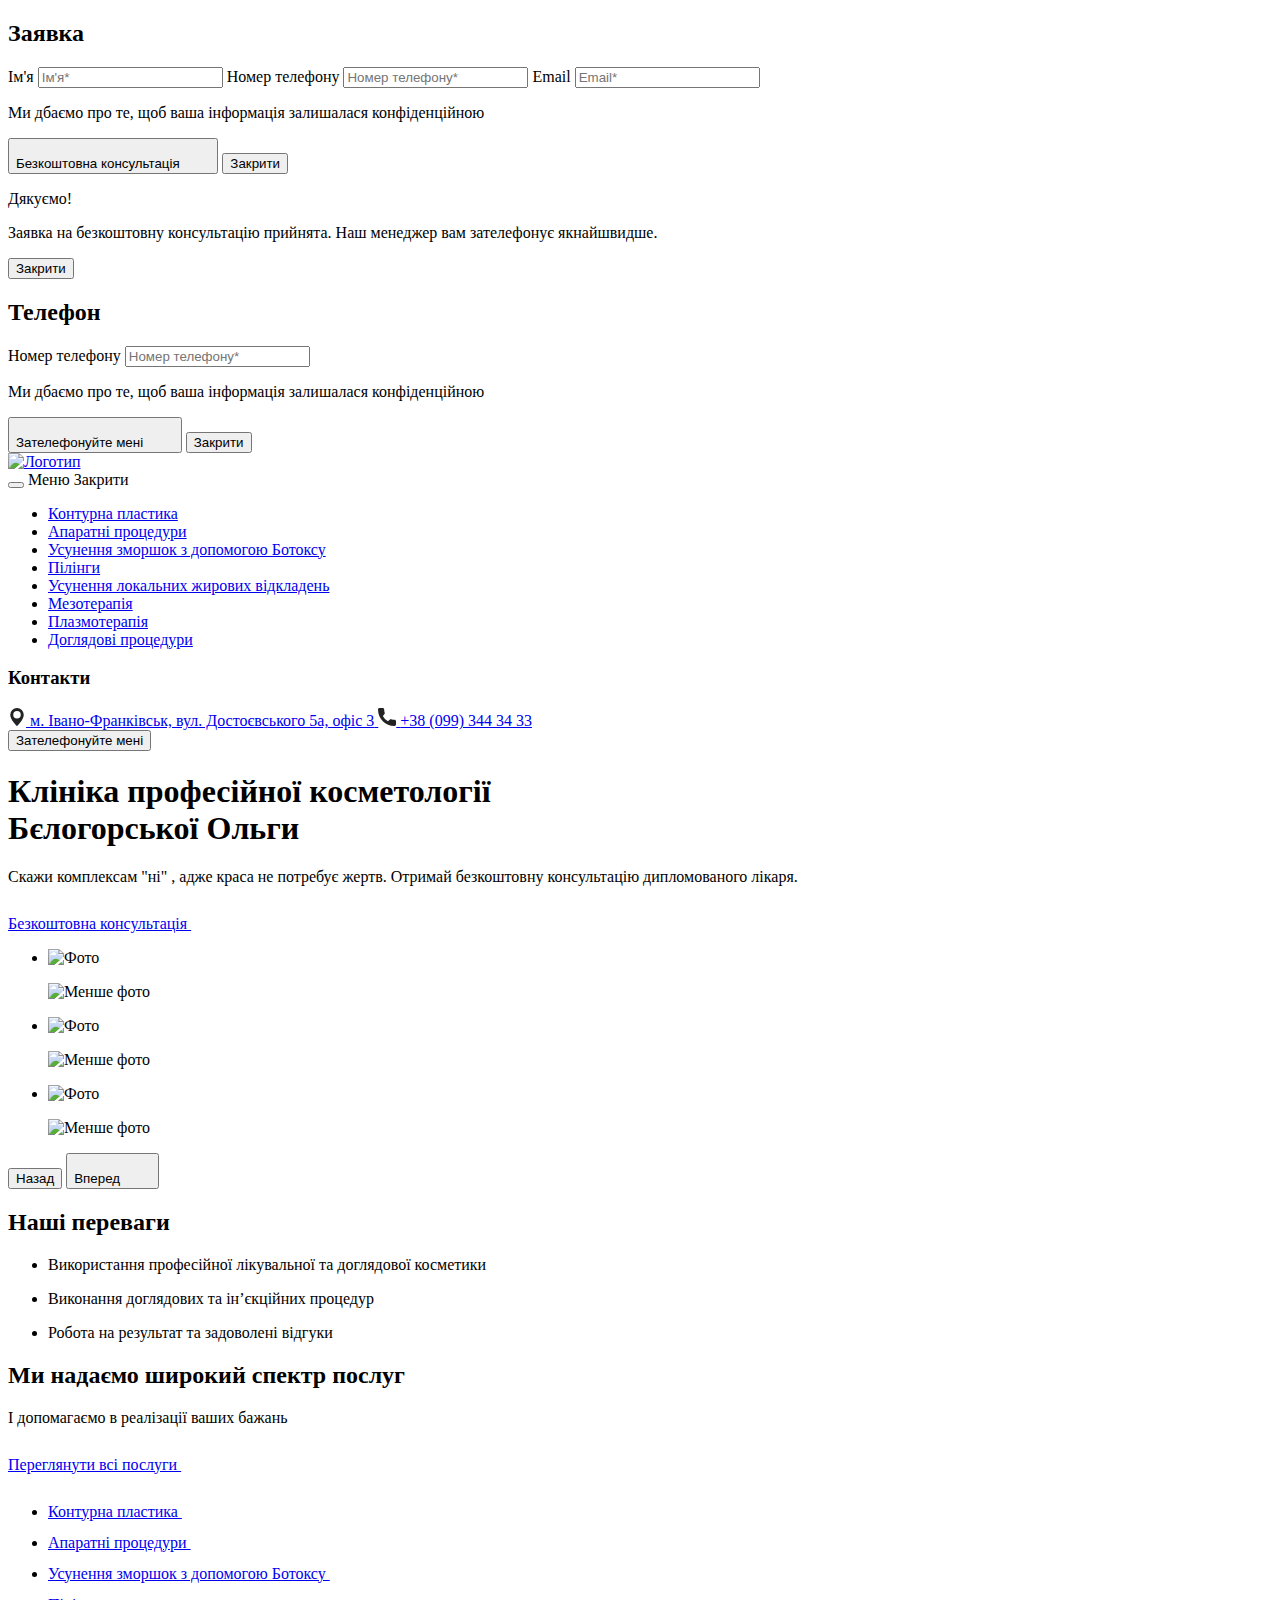
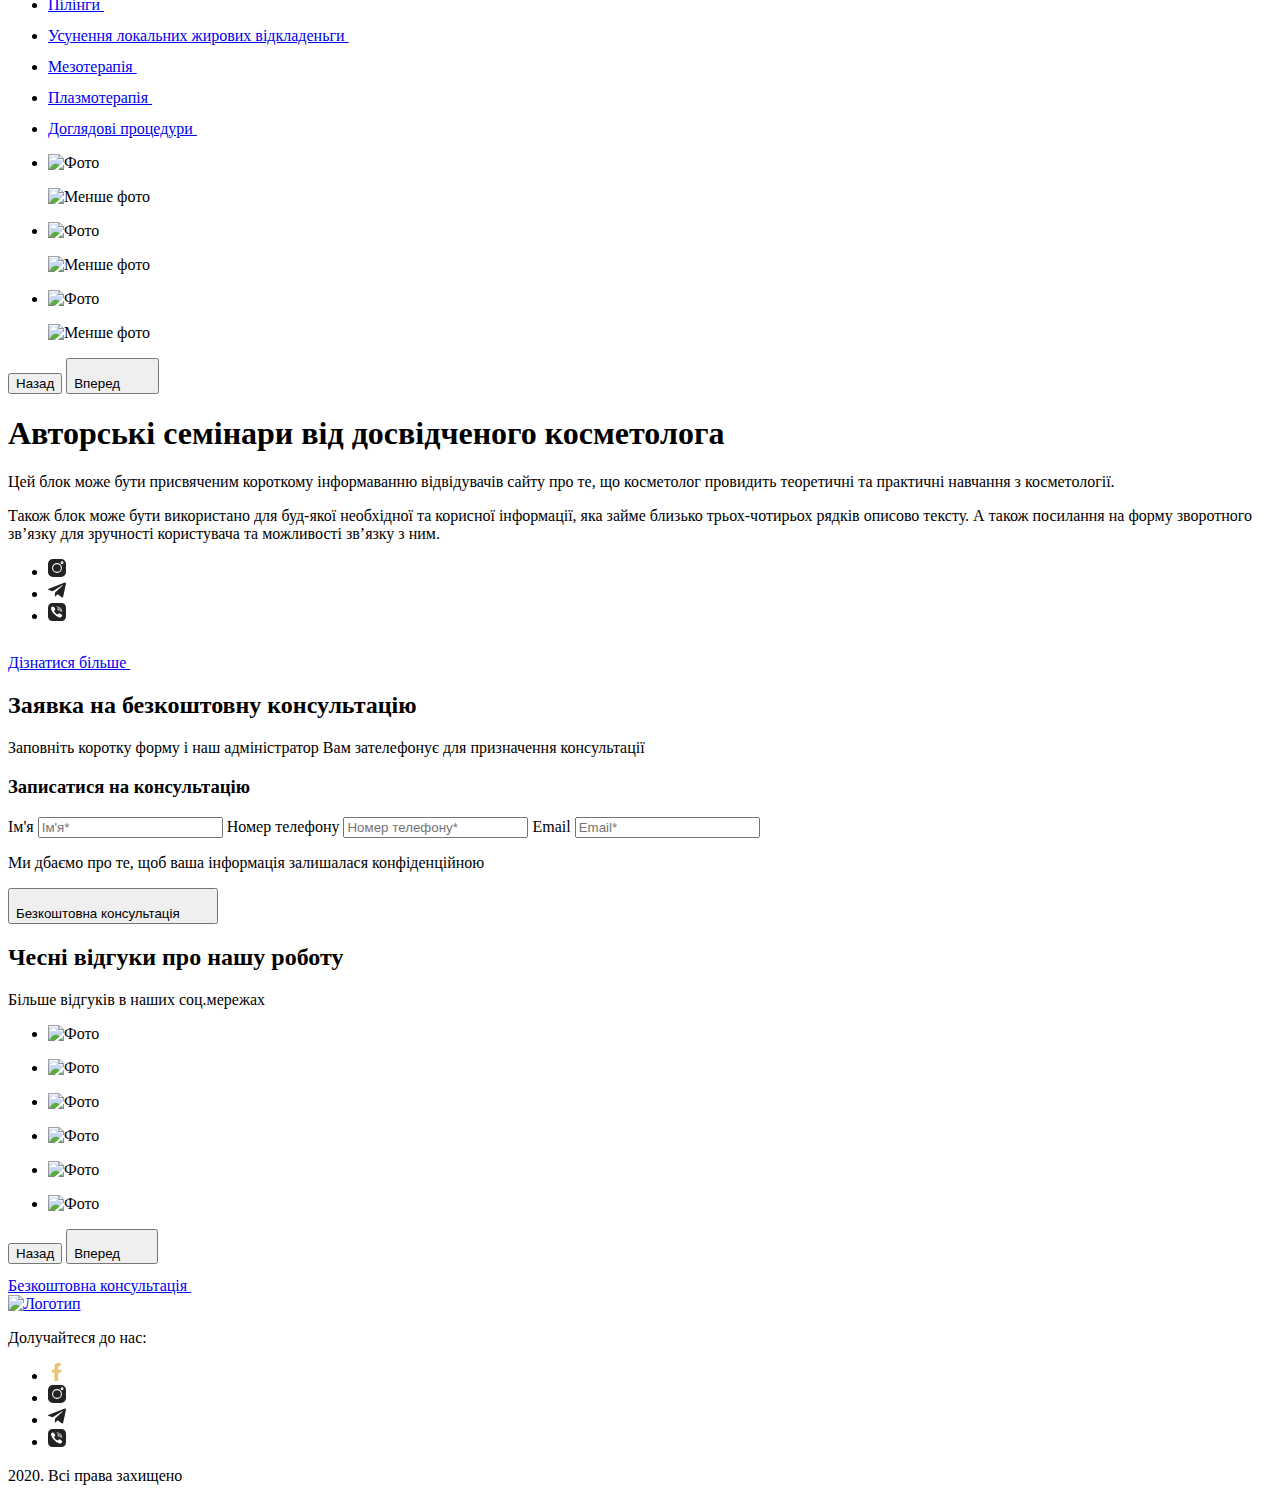
==== uncompressed/html/index.html @ 135e1487 "Added uncompressed files" ====
<!doctype html>
<html lang="uk">
<head>
  <meta name="viewport" content="width=device-width, initial-scale=1.0">
  <meta http-equiv="X-UA-Compatible" content="ie=edge">
  <meta charset="UTF-8">
  <title>Косметолог</title>
  <link rel="stylesheet" href="css/style.min.css">
  <link rel="apple-touch-icon" sizes="180x180" href="favicons/apple-touch-icon.png">
<link rel="icon" type="image/png" sizes="32x32" href="favicons/favicon-32x32.png">
<link rel="icon" type="image/png" sizes="16x16" href="favicons/favicon-16x16.png">
<link rel="manifest" href="favicons/site.webmanifest">
<link rel="mask-icon" href="favicons/safari-pinned-tab.svg" color="#5bbad5">
<meta name="msapplication-TileColor" content="#da532c">
<meta name="theme-color" content="#ffffff">

  <link rel="preload" href="fonts/Montserrat-Regular.woff2" as="font">
<link rel="preload" href="fonts/Montserrat-Bold.woff2" as="font">
<link rel="preload" href="fonts/Montserrat-Medium.woff2" as="font">
<link rel="preload" href="fonts/Montserrat-Italic.woff2" as="font">

</head>
<body class="main-body">
  <div class="sprite" style="display: none">
  <svg xmlns="http://www.w3.org/2000/svg"><defs><clipPath id="clip0"><path fill="#fff" d="M0 0h18v18H0z"></path></clipPath></defs><symbol id="icon-facebook" viewBox="0 0 11 18"><path d="M6.636 6.75V4.295c0-.677.55-1.227 1.228-1.227H9.09V0H6.636a3.682 3.682 0 00-3.681 3.682V6.75H.5v3.068h2.455v9.818h3.681V9.818h2.455l1.227-3.068H6.636z" fill="#E8C46F"></path></symbol><symbol id="icon-instagram" viewBox="0 0 18 18"><path d="M13.127 0H4.872A4.878 4.878 0 000 4.872v8.256A4.878 4.878 0 004.872 18h8.256A4.878 4.878 0 0018 13.128V4.872A4.878 4.878 0 0013.127 0zM9 13.922A4.927 4.927 0 014.078 9 4.927 4.927 0 019 4.078 4.927 4.927 0 0113.922 9 4.927 4.927 0 019 13.922zm5.04-8.683a1.456 1.456 0 01-1.455-1.454c0-.802.652-1.455 1.454-1.455.802 0 1.455.653 1.455 1.455s-.653 1.454-1.455 1.454z" fill="#232323"></path><path d="M9 5.134A3.87 3.87 0 005.133 9 3.871 3.871 0 009 12.867 3.87 3.87 0 0012.867 9 3.87 3.87 0 009 5.134zm5.04-1.748a.4.4 0 100 .799.4.4 0 000-.8z" fill="#232323"></path></symbol><symbol id="icon-phone" viewBox="0 0 18 18"><path d="M16.556 11.815c-1.102 0-2.184-.172-3.21-.511-.502-.172-1.12-.014-1.427.3l-2.024 1.528c-2.347-1.253-3.792-2.698-5.028-5.027L6.35 6.133c.385-.384.523-.946.357-1.474a10.235 10.235 0 01-.513-3.215C6.194.648 5.546 0 4.75 0H1.444C.648 0 0 .648 0 1.444 0 10.574 7.427 18 16.556 18c.796 0 1.444-.648 1.444-1.444v-3.297c0-.796-.648-1.444-1.444-1.444z" fill="#232323"></path></symbol><symbol id="icon-telegram" viewBox="0 0 18 18"><g clip-path="url(#clip0)"><path d="M7.063 11.386l-.298 4.188c.426 0 .61-.183.832-.403l1.997-1.908 4.139 3.03c.759.423 1.293.2 1.498-.698l2.717-12.729c.241-1.123-.405-1.561-1.145-1.286L.836 7.693C-.254 8.116-.238 8.723.65 9l4.083 1.27 9.482-5.934c.446-.295.852-.132.518.164l-7.67 6.887z" fill="#232323"></path></g></symbol><symbol id="icon-track" viewBox="0 0 14 18"><path d="M7 0A6.758 6.758 0 00.25 6.75c0 4.98 6.228 10.898 6.493 11.148a.376.376 0 00.514 0c.265-.25 6.493-6.168 6.493-11.148A6.758 6.758 0 007 0zm0 10.5a3.754 3.754 0 01-3.75-3.75A3.754 3.754 0 017 3a3.754 3.754 0 013.75 3.75A3.754 3.754 0 017 10.5z" fill="#232323"></path></symbol><symbol id="icon-viber" viewBox="0 0 18 18"><path d="M13.486 0H4.5C2.029 0 0 2.029 0 4.514V13.5C0 15.971 2.029 18 4.5 18h8.986A4.524 4.524 0 0018 13.486V4.514A4.524 4.524 0 0013.486 0zM8.514 3.7c.029-.443.443-.286.657-.314 2.686.085 5 2.5 4.972 5.1 0 .257.086.628-.3.628-.372 0-.272-.385-.314-.643-.358-2.757-1.643-4.057-4.443-4.485C8.857 3.957 8.5 4 8.514 3.7zm4.015 4.9c-.429.057-.343-.314-.386-.557-.286-1.686-.886-2.3-2.614-2.672-.258-.057-.658-.014-.586-.4.057-.371.414-.242.686-.214 1.728.2 3.142 1.672 3.128 3.286-.028.171.086.5-.228.557zm-1.072-.886c0 .229-.028.443-.286.472-.185.028-.3-.129-.328-.315-.072-.685-.443-1.1-1.157-1.214-.215-.028-.415-.1-.315-.386.072-.185.243-.214.429-.214.771-.014 1.657.886 1.657 1.657zm2.714 5.272c-.3.814-1.314 1.643-2.185 1.628-.129-.028-.372-.071-.586-.157-3.829-1.614-6.614-4.271-8.186-8.071-.528-1.272.029-2.357 1.357-2.786.243-.086.472-.086.715 0 .571.2 2.014 2.157 2.043 2.729.028.442-.286.685-.586.885-.586.386-.586.872-.329 1.429.557 1.228 1.515 2.086 2.757 2.628.443.2.886.186 1.186-.271.543-.814 1.214-.771 1.943-.271.371.257.743.5 1.086.771.471.386 1.071.7.785 1.486z" fill="#232323"></path></symbol></svg>
</div>

  <section class="popup popup--closed">
<!--    Якщо заявка успішно відправлена, то відкривається модальне вікно з подякою, а також добавляється класс 'popup__container--success' до 'popup__container', який добавляє бекграунд картинку  -->
  <div class="popup__container">
    <form class="popup__wrapper popup__wrapper--form">
      <h2 class="visually-hidden">Заявка</h2>
      <label for="popup__input--name" class="visually-hidden">Ім'я</label>
      <input type="text" class="popup__input popup__input--name" id="popup__input--name" placeholder="Ім'я*" required="">
      <label for="popup__input--tel" class="visually-hidden">Номер телефону</label>
      <input type="tel" class="popup__input popup__input--tel" id="popup__input--tel" placeholder="Номер телефону*" required="">
      <label for="popup__input--email" class="visually-hidden">Email</label>
      <input type="text" class="popup__input popup__input--email" id="popup__input--email" placeholder="Email*" required="">
      <p class="popup__description">Ми дбаємо про те, щоб ваша інформація залишалася конфіденційною</p>
      <button type="submit" class="button button--modal popup__button">
  Безкоштовна консультація
  <span class="button__inner">
    <svg class="button__circle" width="27" height="27">
      <circle cx="13" cy="13" r="46%" fill-opacity="0"></circle>
    </svg>
    <span class="button__arrow"></span>
  </span>
</button>

      <button type="button" class="popup__button-closed">
        <span class="visually-hidden">Закрити</span>
      </button>
    </form>

<!--  Модальне вікно з подякою  -->
    <div class="popup__wrapper popup__wrapper--thanks">
      <p class="popup__title-description">Дякуємо!</p>
      <p class="popup__description">Заявка на безкоштовну консультацію прийнята. Наш менеджер вам зателефонує якнайшвидше.</p>
      <button type="button" class="popup__button-closed">
        <span class="visually-hidden">Закрити</span>
      </button>
    </div>

<!--  Модальне вікно з телефоном  -->
    <form class="popup__wrapper popup__wrapper--tel popup__wrapper--closed">
      <h2 class="visually-hidden">Телефон</h2>
      <label for="popup__input--phone" class="visually-hidden">Номер телефону</label>
      <input type="tel" class="popup__input popup__input--tel" id="popup__input--phone" placeholder="Номер телефону*" required="">
      <p class="popup__description">Ми дбаємо про те, щоб ваша інформація залишалася конфіденційною</p>
      <button type="submit" class="button button--modal popup__button">
  Зателефонуйте мені
  <span class="button__inner">
    <svg class="button__circle" width="27" height="27">
      <circle cx="13" cy="13" r="46%" fill-opacity="0"></circle>
    </svg>
    <span class="button__arrow"></span>
  </span>
</button>

      <button type="button" class="popup__button-closed popup__button-closed--wrapper">
        <span class="visually-hidden">Закрити</span>
      </button>
    </form>
  </div>
</section>

  <header class="header header--closed">
  <div class="container header__container">
    <a href="sitemap.html" class="header__logo">
      <img src="img/svg/logo/logo.svg" alt="Логотип" class="header__image" width="398">
    </a>

    <nav class="header__nav">
      <div class="header__button-box">
        <button type="button" class="header__button" id="header__button"></button>
        <label class="header__label header__label--closed" for="header__button">Меню</label>
        <label class="header__label header__label--opened" for="header__button">Закрити</label>
      </div>

      <ul class="header__list">
        <li class="header__item">
          <a href="#" class="header__link">Контурна пластика</a>
        </li>
        <li class="header__item">
          <a href="#" class="header__link">Апаратні процедури</a>
        </li>
        <li class="header__item">
          <a href="#" class="header__link">Усунення зморшок з допомогою Ботоксу</a>
        </li>
        <li class="header__item">
          <a href="#" class="header__link">Пілінги</a>
        </li>
        <li class="header__item">
          <a href="#" class="header__link">Усунення локальних жирових відкладень</a>
        </li>
        <li class="header__item">
          <a href="#" class="header__link">Мезотерапія</a>
        </li>
        <li class="header__item">
          <a href="#" class="header__link">Плазмотерапія</a>
        </li>
        <li class="header__item">
          <a href="#" class="header__link">Доглядові процедури</a>
        </li>
      </ul>

      <section class="header__contacts">
        <h3 class="visually-hidden">Контакти</h3>

        <a href="#" class="header__contact-item header__contact-item--address">
          <svg class="header__icon header__icon--track" width="18" height="18">
            <use xlink:href="#icon-track"></use>
          </svg>
          <span>м. Івано-Франківськ, вул. Достоєвського 5а, офіс 3</span>
        </a>

        <a href="tel:3800993443433" class="header__contact-item header__contact-item--tel">
          <svg class="header__icon header__icon--phone" width="18" height="18">
            <use xlink:href="#icon-phone"></use>
          </svg>
          <span>+38 (099) 344 34 33</span>
        </a>
      </section>
    </nav>

    <button type="button" class="header__tel">Зателефонуйте мені</button>
  </div>
</header>


  <main class="main">
    <div class="main__clinic-container" data-aos="fade">
      <section class="container main__clinic clinic">

  <div class="clinic__container">

    <div class="clinic__wrapper" data-aos="fade" data-aos-delay="500">
      <h1 class="title clinic__title">
        Клініка професійної косметології <br>
        <span class="clinic__title-name">Бєлогорської Ольги</span>
      </h1>
      <p class="clinic__description">Скажи комплексам "ні" , адже краса не потребує жертв. Отримай безкоштовну консультацію дипломованого лікаря.</p>
      <a href="#" class="button button--modal clinic__button">
  Безкоштовна консультація
  <span class="button__inner">
    <svg class="button__circle" width="27" height="27">
      <circle cx="13" cy="13" r="46%" fill-opacity="0"></circle>
    </svg>
    <span class="button__arrow"></span>
  </span>
</a>

    </div>

    <!-- Swiper -->
<div class="clinic__gallery gallery">
  <ul class="gallery__list">
    <li class="gallery__item">
      <div class="gallery__wrapper">
        <p class="gallery__photo">
          <img src="img/main/clinic/photo-1.jpg" alt="Фото" class="gallery__image">
        </p>
        <p class="gallery__small-photo">
          <img src="img/main/clinic/photo-1-small.jpg" alt="Менше фото" class="gallery__small-image">
        </p>
      </div>
    </li>
    <li class="gallery__item">
      <div class="gallery__wrapper">
        <p class="gallery__photo">
          <img src="img/main/clinic/photo-2.jpg" alt="Фото" class="gallery__image">
        </p>
        <p class="gallery__small-photo">
          <img src="img/main/clinic/photo-2-small.jpg" alt="Менше фото" class="gallery__small-image">
        </p>
      </div>
    </li>
    <li class="gallery__item">
      <div class="gallery__wrapper">
        <p class="gallery__photo">
          <img src="img/main/clinic/photo-3.jpg" alt="Фото" class="gallery__image">
        </p>
        <p class="gallery__small-photo">
          <img src="img/main/clinic/photo-3-small.jpg" alt="Менше фото" class="gallery__small-image">
        </p>
      </div>
    </li>
  </ul>
  <!-- Add Pagination -->
  <p class="gallery__pagination"></p>
  <!-- Add Arrows -->
  <div class="gallery__buttons">
    <button class="gallery__button gallery__button--prev">
      <span class="visually-hidden">Назад</span>
    </button>
    <button class="gallery__button gallery__button--next">
      <span class="visually-hidden">Вперед</span>
      <svg class="gallery__circle" width="27" height="27">
        <circle cx="13" cy="13" r="46%" fill-opacity="0"></circle>
      </svg>
    </button>
  </div>
</div>


  </div>
</section>

    </div>
    <section class="container main__advantages advantages">

  <h2 class="visually-hidden">Наші переваги</h2>

  <ul class="advantages__list">
    <li class="advantages__item advantages__item--one" data-aos="fade-right" data-aos-delay="500">
      <p class="advantages__description">Використання професійної лікувальної та доглядової косметики</p>
    </li>
    <li class="advantages__item advantages__item--two" data-aos="fade">
      <p class="advantages__description">Виконання доглядових та ін’єкційних процедур</p>
    </li>
    <li class="advantages__item advantages__item--three" data-aos="fade-left" data-aos-delay="500">
      <p class="advantages__description">Робота на результат  та задоволені відгуки</p>
    </li>
  </ul>

</section>

    <div class="main__services-container" data-aos="fade">
      <section class="container main__services services">

  <div class="services__container">

    <div class="services__wrapper" data-aos="fade" data-aos-delay="500">
      <h2 class="title services__title">Ми надаємо широкий спектр послуг</h2>
      <p class="services__description">І допомагаємо в реалізації ваших бажань</p>
      <a href="#" class="button button--beige services__button">
  Переглянути всі послуги
  <span class="button__inner">
    <svg class="button__circle button__circle--beige" width="27" height="27">
      <circle cx="13" cy="13" r="46%" fill-opacity="0"></circle>
    </svg>
    <span class="button__arrow button__arrow--beige"></span>
  </span>
</a>

    </div>

    <ul class="services__list">
      <li class="services__item" data-aos="fade-zoom-in" data-aos-delay="500">
        <a href="#" class="button button--beige services__button services__button--item">
  Контурна пластика
  <span class="button__inner services__button-inner">
    <svg class="button__circle button__circle--beige" width="27" height="27">
      <circle cx="13" cy="13" r="46%" fill-opacity="0"></circle>
    </svg>
    <span class="button__arrow button__arrow--beige"></span>
  </span>
</a>

      </li>
      <li class="services__item" data-aos="fade-zoom-in" data-aos-delay="500">
        <a href="#" class="button button--beige services__button services__button--item">
  Апаратні процедури
  <span class="button__inner services__button-inner">
    <svg class="button__circle button__circle--beige" width="27" height="27">
      <circle cx="13" cy="13" r="46%" fill-opacity="0"></circle>
    </svg>
    <span class="button__arrow button__arrow--beige"></span>
  </span>
</a>

      </li>
      <li class="services__item" data-aos="fade-zoom-in" data-aos-delay="650">
        <a href="#" class="button button--beige services__button services__button--item">
  Усунення зморшок з допомогою Ботоксу
  <span class="button__inner services__button-inner">
    <svg class="button__circle button__circle--beige" width="27" height="27">
      <circle cx="13" cy="13" r="46%" fill-opacity="0"></circle>
    </svg>
    <span class="button__arrow button__arrow--beige"></span>
  </span>
</a>

      </li>
      <li class="services__item" data-aos="fade-zoom-in" data-aos-delay="650">
        <a href="#" class="button button--beige services__button services__button--item">
  Пілінги
  <span class="button__inner services__button-inner">
    <svg class="button__circle button__circle--beige" width="27" height="27">
      <circle cx="13" cy="13" r="46%" fill-opacity="0"></circle>
    </svg>
    <span class="button__arrow button__arrow--beige"></span>
  </span>
</a>

      </li>
      <li class="services__item" data-aos="fade-zoom-in" data-aos-delay="800">
        <a href="#" class="button button--beige services__button services__button--item">
  Усунення локальних жирових відкладеньги
  <span class="button__inner services__button-inner">
    <svg class="button__circle button__circle--beige" width="27" height="27">
      <circle cx="13" cy="13" r="46%" fill-opacity="0"></circle>
    </svg>
    <span class="button__arrow button__arrow--beige"></span>
  </span>
</a>

      </li>
      <li class="services__item" data-aos="fade-zoom-in" data-aos-delay="800">
        <a href="#" class="button button--beige services__button services__button--item">
  Мезотерапія
  <span class="button__inner services__button-inner">
    <svg class="button__circle button__circle--beige" width="27" height="27">
      <circle cx="13" cy="13" r="46%" fill-opacity="0"></circle>
    </svg>
    <span class="button__arrow button__arrow--beige"></span>
  </span>
</a>

      </li>
      <li class="services__item" data-aos="fade-zoom-in" data-aos-delay="950">
        <a href="#" class="button button--beige services__button services__button--item">
  Плазмотерапія
  <span class="button__inner services__button-inner">
    <svg class="button__circle button__circle--beige" width="27" height="27">
      <circle cx="13" cy="13" r="46%" fill-opacity="0"></circle>
    </svg>
    <span class="button__arrow button__arrow--beige"></span>
  </span>
</a>

      </li>
      <li class="services__item" data-aos="fade-zoom-in" data-aos-delay="950">
        <a href="#" class="button button--beige services__button services__button--item">
  Доглядові процедури
  <span class="button__inner services__button-inner">
    <svg class="button__circle button__circle--beige" width="27" height="27">
      <circle cx="13" cy="13" r="46%" fill-opacity="0"></circle>
    </svg>
    <span class="button__arrow button__arrow--beige"></span>
  </span>
</a>

      </li>
    </ul>

  </div>
</section>

    </div>
    <div class="main__seminars-container" data-aos="fade">
      <section class="container main__seminars clinic">

  <div class="clinic__container clinic__container--seminars">

    <!-- Swiper -->
<div class="clinic__gallery clinic__gallery--seminars gallery">
  <ul class="gallery__list">
    <li class="gallery__item">
      <div class="gallery__wrapper">
        <p class="gallery__photo gallery__photo--seminars">
          <img src="img/main/clinic/seminars/photo-1.jpg" alt="Фото" class="gallery__image">
        </p>
        <p class="gallery__small-photo gallery__small-photo--seminars">
          <img src="img/main/clinic/seminars/photo-1-small.jpg" alt="Менше фото" class="gallery__small-image">
        </p>
      </div>
    </li>
    <li class="gallery__item">
      <div class="gallery__wrapper">
        <p class="gallery__photo gallery__photo--seminars">
          <img src="img/main/clinic/photo-2.jpg" alt="Фото" class="gallery__image">
        </p>
        <p class="gallery__small-photo gallery__small-photo--seminars">
          <img src="img/main/clinic/photo-2-small.jpg" alt="Менше фото" class="gallery__small-image">
        </p>
      </div>
    </li>
    <li class="gallery__item">
      <div class="gallery__wrapper">
        <p class="gallery__photo gallery__photo--seminars">
          <img src="img/main/clinic/photo-3.jpg" alt="Фото" class="gallery__image">
        </p>
        <p class="gallery__small-photo gallery__small-photo--seminars">
          <img src="img/main/clinic/photo-3-small.jpg" alt="Менше фото" class="gallery__small-image">
        </p>
      </div>
    </li>
  </ul>
  <!-- Add Pagination -->
  <p class="gallery__pagination"></p>
  <!-- Add Arrows -->
  <div class="gallery__buttons gallery__buttons--seminars">
    <button class="gallery__button gallery__button--prev">
      <span class="visually-hidden">Назад</span>
    </button>
    <button class="gallery__button gallery__button--next">
      <span class="visually-hidden">Вперед</span>
      <svg class="gallery__circle" width="27" height="27">
        <circle cx="13" cy="13" r="46%" fill-opacity="0"></circle>
      </svg>
    </button>
  </div>
</div>


    <div class="clinic__wrapper clinic__wrapper--seminars" data-aos="fade" data-aos-delay="500">
      <h1 class="title clinic__title clinic__title--gold">
        <span class="clinic__title-gold">Авторські семінари</span>
        від досвідченого косметолога
      </h1>
      <p class="clinic__description clinic__description--seminars">Цей блок може бути присвяченим короткому інформаванню відвідувачів сайту про те, що косметолог провидить теоретичні та практичні навчання з косметології.</p>
      <p class="clinic__description clinic__description--seminars">Також блок може бути використано для буд-якої необхідної та корисної інформації, яка займе близько трьох-чотирьох рядків описово тексту. А також посилання на форму зворотного зв’язку для зручності користувача та можливості зв’язку з ним.</p>
      <ul class="clinic__socials">
        <li class="clinic__socials-item" data-aos="fade-right" data-aos-delay="250">
          <a href="" class="clinic__socials-link">
            <svg class="clinic__icon" width="18" height="18">
              <use xlink:href="#icon-instagram"></use>
            </svg>
          </a>
        </li>
        <li class="clinic__socials-item" data-aos="fade-right" data-aos-delay="400">
          <a href="" class="clinic__socials-link">
            <svg class="clinic__icon" width="18" height="18">
              <use xlink:href="#icon-telegram"></use>
            </svg>
          </a>
        </li>
        <li class="clinic__socials-item" data-aos="fade-right" data-aos-delay="550">
          <a href="" class="clinic__socials-link">
            <svg class="clinic__icon" width="18" height="18">
              <use xlink:href="#icon-viber"></use>
            </svg>
          </a>
        </li>
      </ul>
      <a href="#" class="button clinic__button clinic__button--seminars">
  Дізнатися більше
  <span class="button__inner">
    <svg class="button__circle" width="27" height="27">
      <circle cx="13" cy="13" r="46%" fill-opacity="0"></circle>
    </svg>
    <span class="button__arrow"></span>
  </span>
</a>


    </div>

  </div>
</section>

    </div>
    <div class="main__services-box" data-aos="fade">
      <div class="main__services-container main__services-container--request">
        <section class="container main__services main__services--request services">

  <div class="services__container services__container--request">

    <div class="services__wrapper services__wrapper--request">
      <h2 class="title services__title">Заявка на безкоштовну консультацію</h2>
      <p class="services__description services__description--request">Заповніть коротку форму і наш адміністратор Вам зателефонує для призначення консультації</p>
    </div>

    <section class="services__modal modal" role="dialog" data-aos="zoom-in" data-aos-delay="500">
  <h3 class="visually-hidden">Записатися на консультацію</h3>
  <label for="modal__input--name" class="visually-hidden">Ім'я</label>
  <input type="text" class="modal__input modal__input--name" id="modal__input--name" placeholder="Ім'я*" required="">
  <label for="modal__input--tel" class="visually-hidden">Номер телефону</label>
  <input type="text" class="modal__input modal__input--tel" id="modal__input--tel" placeholder="Номер телефону*" required="">
  <label for="modal__input--email" class="visually-hidden">Email</label>
  <input type="text" class="modal__input modal__input--email" id="modal__input--email" placeholder="Email*" required="">
  <p class="modal__description">Ми дбаємо про те, щоб ваша інформація залишалася конфіденційною</p>
  <button type="submit" class="button modal__button">
  Безкоштовна консультація
  <span class="button__inner">
    <svg class="button__circle" width="27" height="27">
      <circle cx="13" cy="13" r="46%" fill-opacity="0"></circle>
    </svg>
    <span class="button__arrow"></span>
  </span>
</button>

</section>


  </div>

</section>

      </div>
    </div>
    <section class="main__reviews reviews">
  <!-- Swiper -->
  <div class="reviews__box wrapper" data-aos="fade">
    <h2 class="title reviews__title">
      <strong class="reviews__title-gold">Чесні відгуки</strong>
      про нашу роботу</h2>
    <p class="reviews__description">Більше відгуків в наших соц.мережах</p>
    <div class="reviews__container">
      <ul class="reviews__list">
        <li class="reviews__item" data-aos="fade" data-aos-delay="500">
          <p class="reviews__photo">
            <img src="img/main/reviews/photo-1.jpg" alt="Фото" class="reviews__image">
          </p>
        </li>
        <li class="reviews__item" data-aos="fade" data-aos-delay="500">
          <p class="reviews__photo">
            <img src="img/main/reviews/photo-2.jpg" alt="Фото" class="reviews__image">
          </p>
        </li>
        <li class="reviews__item" data-aos="fade" data-aos-delay="650">
          <p class="reviews__photo">
            <img src="img/main/reviews/photo-3.jpg" alt="Фото" class="reviews__image">
          </p>
        </li>
        <li class="reviews__item" data-aos="fade" data-aos-delay="800">
          <p class="reviews__photo">
            <img src="img/main/reviews/photo-4.jpg" alt="Фото" class="reviews__image">
          </p>
        </li>
        <li class="reviews__item" data-aos="fade" data-aos-delay="950">
          <p class="reviews__photo">
            <img src="img/main/reviews/photo-2.jpg" alt="Фото" class="reviews__image">
          </p>
        </li>
        <li class="reviews__item" data-aos="fade" data-aos-delay="1150">
          <p class="reviews__photo">
            <img src="img/main/reviews/photo-4.jpg" alt="Фото" class="reviews__image">
          </p>
        </li>
      </ul>
      <!-- Add Pagination -->
      <p class="reviews__pagination"></p>
    </div>
    <!-- Add Arrows -->
    <div class="reviews__buttons">
      <button class="reviews__button reviews__button--prev">
        <span class="visually-hidden">Назад</span>
      </button>
      <button class="reviews__button reviews__button--next">
        <span class="visually-hidden">Вперед</span>
        <svg class="reviews__circle" width="26" height="26">
          <circle cx="13" cy="13" r="50%" fill-opacity="0"></circle>
        </svg>
      </button>
    </div>
  </div>
</section>

  </main>

  <footer class="footer">
  <div class="wrapper footer__container" data-aos="fade">
    <div class="footer__wrapper">
      <div class="footer__inner footer__inner--button" data-aos="fade-right" data-aos-delay="500">
        <a href="#" class="button button--modal button--footer footer__button">
  Безкоштовна консультація
  <span class="button__inner button__inner--footer">
    <svg class="button__circle button__circle--footer" width="27" height="27">
      <circle cx="13" cy="13" r="46%" fill-opacity="0"></circle>
    </svg>
    <span class="button__arrow button__arrow--footer"></span>
  </span>
</a>


      </div>
      <div class="footer__inner footer__inner--logo" data-aos="fade">
        <a href="#" class="footer__logo">
          <img src="img/svg/logo/logo--footer.svg" alt="Логотип" class="footer__image" width="407">
        </a>
      </div>
      <div class="footer__inner footer__inner--socials" data-aos="fade-left" data-aos-delay="500">
        <p class="footer__description">Долучайтеся до нас:</p>
        <ul class="footer__socials-list">
          <li class="footer__socials-item">
            <a href="#" class="footer__socials-link">
              <svg class="footer__icon" width="18" height="18">
                <use xlink:href="#icon-facebook"></use>
              </svg>
            </a>
          </li>
          <li class="footer__socials-item">
            <a href="#" class="footer__socials-link">
              <svg class="footer__icon" width="18" height="18">
                <use xlink:href="#icon-instagram"></use>
              </svg>
            </a>
          </li>
          <li class="footer__socials-item">
            <a href="#" class="footer__socials-link">
              <svg class="footer__icon" width="18" height="18">
                <use xlink:href="#icon-telegram"></use>
              </svg>
            </a>
          </li>
          <li class="footer__socials-item">
            <a href="#" class="footer__socials-link">
              <svg class="footer__icon" width="18" height="18">
                <use xlink:href="#icon-viber"></use>
              </svg>
            </a>
          </li>
        </ul>
      </div>
    </div>

    <p class="footer__copyright">2020. Всі права захищено</p>
  </div>
</footer>


  <!--JS-->
  <script src="js/plugins/aos.js"></script>
  <script src="js/plugins/swiper.js"></script>
  <script src="js/script.js"></script>
</body>
</html>
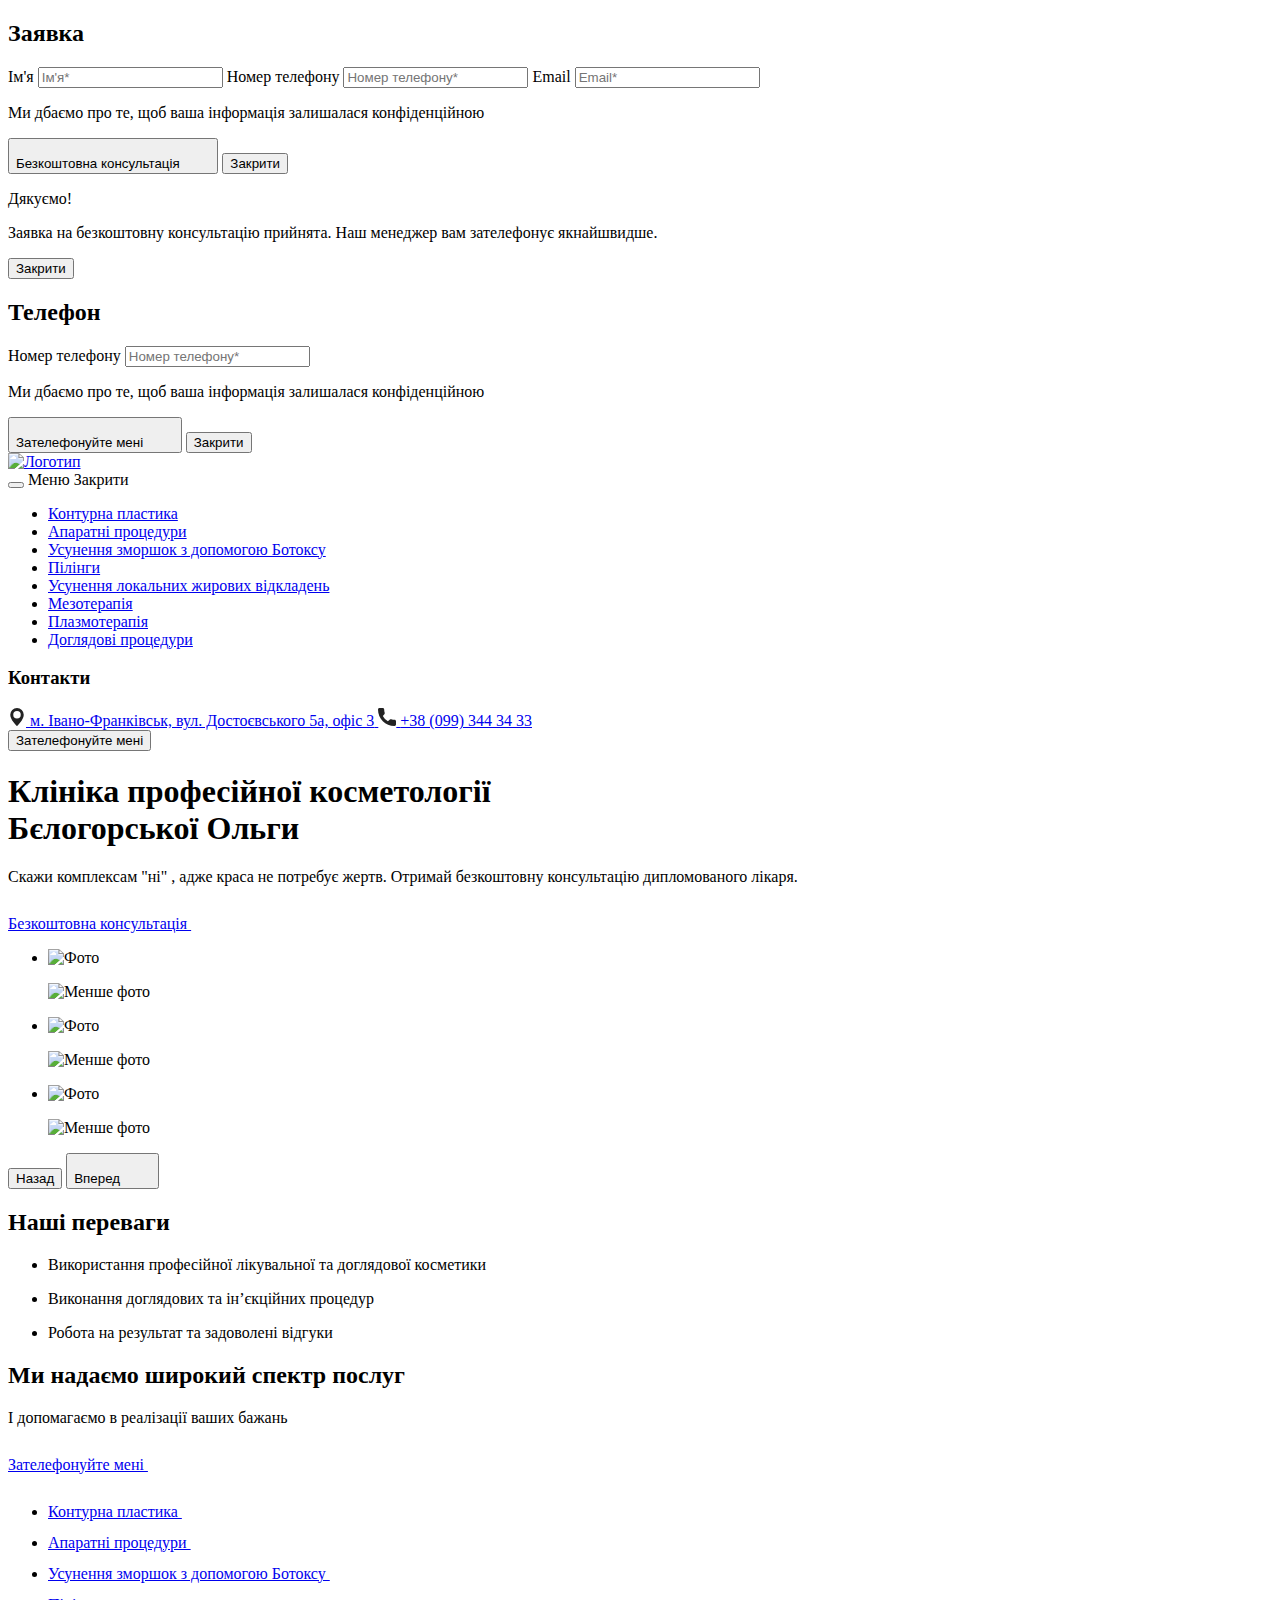
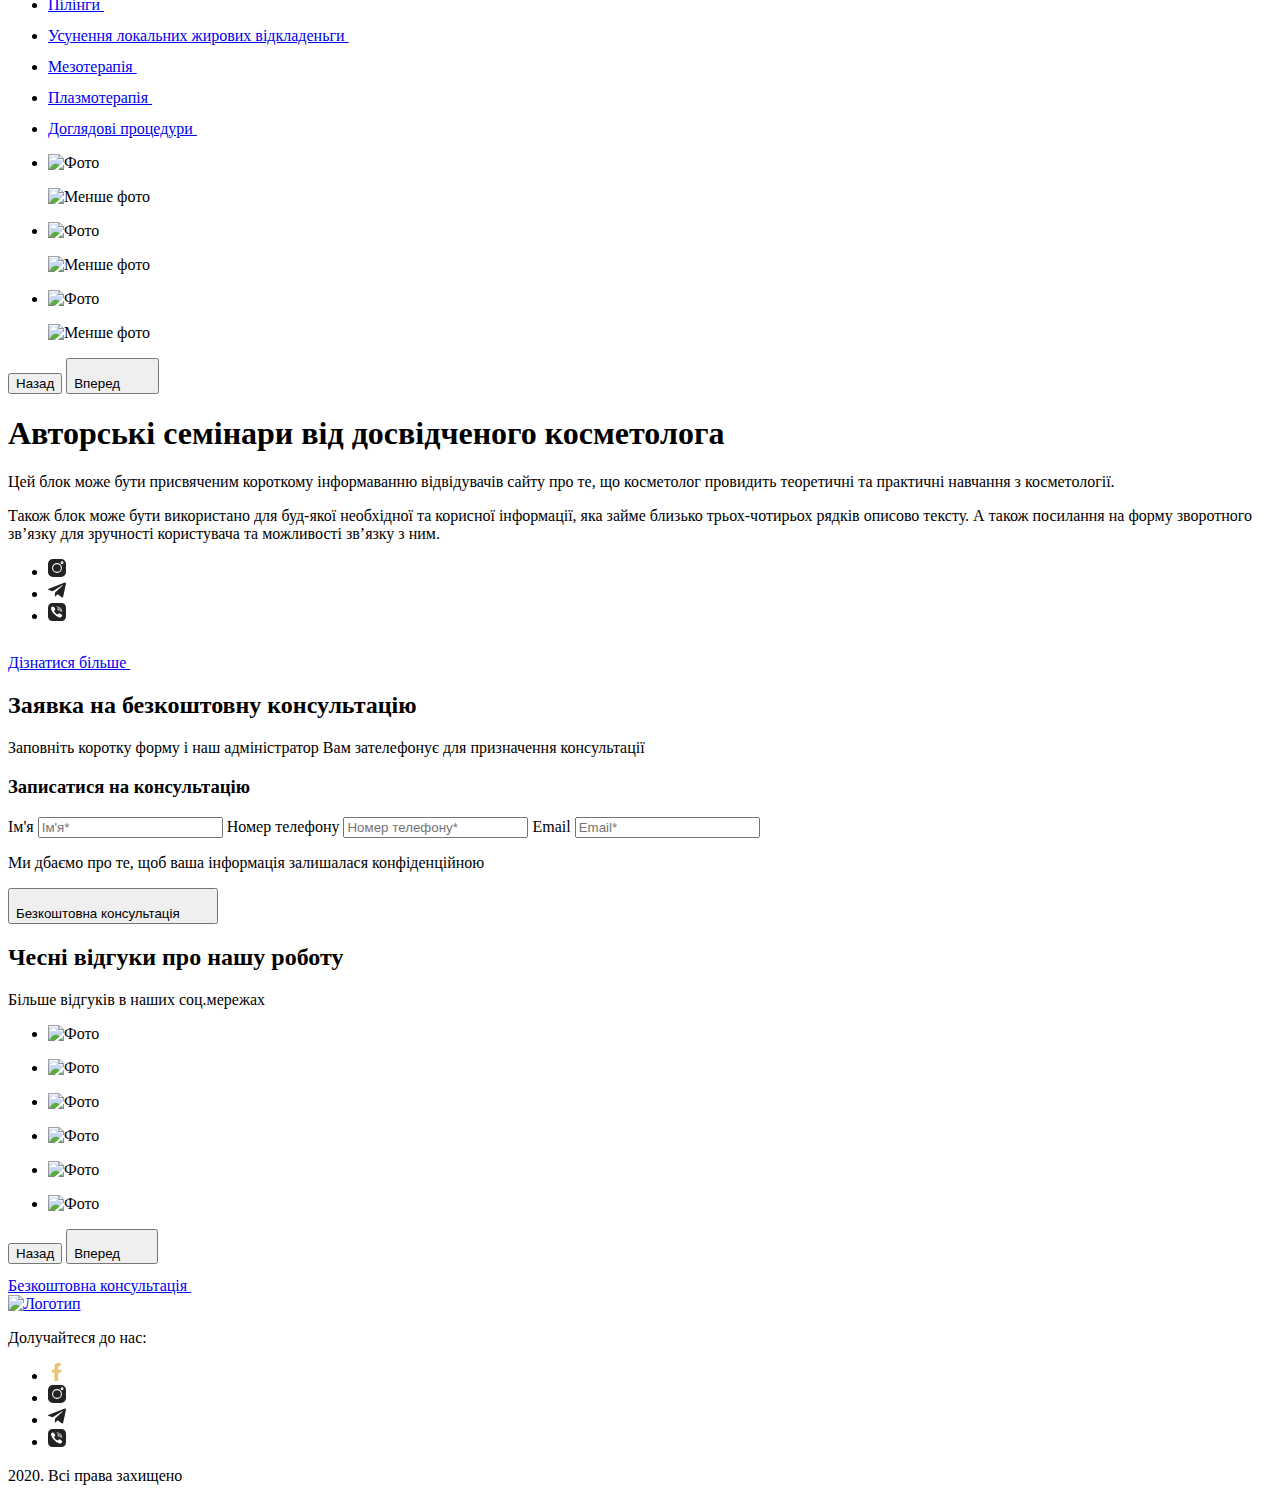
==== commit 2ccf15cf: "Fixed" ====
--- a/uncompressed/html/index.html
+++ b/uncompressed/html/index.html
@@ -37,7 +37,7 @@
       <label for="popup__input--email" class="visually-hidden">Email</label>
       <input type="text" class="popup__input popup__input--email" id="popup__input--email" placeholder="Email*" required="">
       <p class="popup__description">Ми дбаємо про те, щоб ваша інформація залишалася конфіденційною</p>
-      <button type="submit" class="button button--modal popup__button">
+      <button type="submit" class="button popup__button">
   Безкоштовна консультація
   <span class="button__inner">
     <svg class="button__circle" width="27" height="27">
@@ -67,7 +67,7 @@
       <label for="popup__input--phone" class="visually-hidden">Номер телефону</label>
       <input type="tel" class="popup__input popup__input--tel" id="popup__input--phone" placeholder="Номер телефону*" required="">
       <p class="popup__description">Ми дбаємо про те, щоб ваша інформація залишалася конфіденційною</p>
-      <button type="submit" class="button button--modal popup__button">
+      <button type="submit" class="button popup__button">
   Зателефонуйте мені
   <span class="button__inner">
     <svg class="button__circle" width="27" height="27">
@@ -143,7 +143,7 @@
       </section>
     </nav>
 
-    <button type="button" class="header__tel">Зателефонуйте мені</button>
+    <button type="button" class="button--tel header__tel">Зателефонуйте мені</button>
   </div>
 </header>
 
@@ -253,8 +253,8 @@
     <div class="services__wrapper" data-aos="fade" data-aos-delay="500">
       <h2 class="title services__title">Ми надаємо широкий спектр послуг</h2>
       <p class="services__description">І допомагаємо в реалізації ваших бажань</p>
-      <a href="#" class="button button--beige services__button">
-  Переглянути всі послуги
+      <a href="#" class="button button--tel button--beige services__button">
+  Зателефонуйте мені
   <span class="button__inner">
     <svg class="button__circle button__circle--beige" width="27" height="27">
       <circle cx="13" cy="13" r="46%" fill-opacity="0"></circle>
@@ -454,7 +454,7 @@
           </a>
         </li>
       </ul>
-      <a href="#" class="button clinic__button clinic__button--seminars">
+      <a href="#" class="button button--modal clinic__button clinic__button--seminars">
   Дізнатися більше
   <span class="button__inner">
     <svg class="button__circle" width="27" height="27">
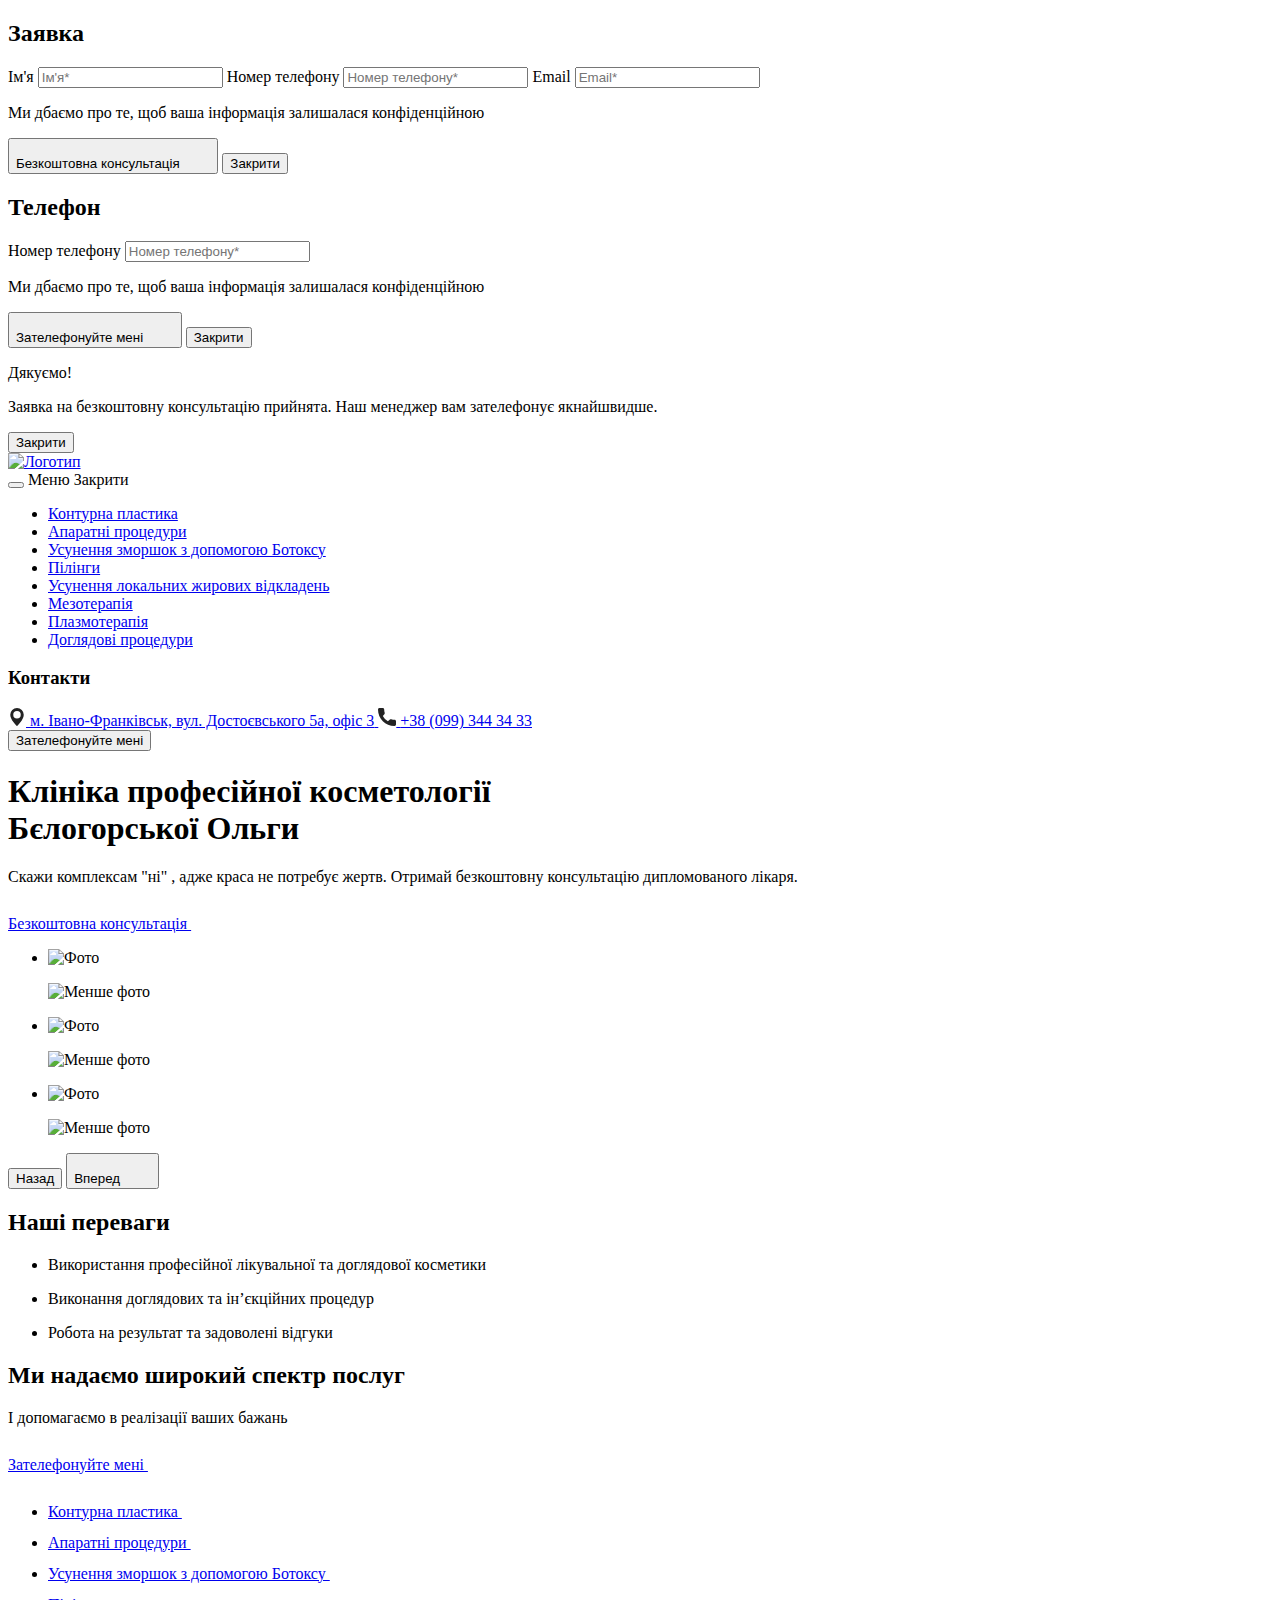
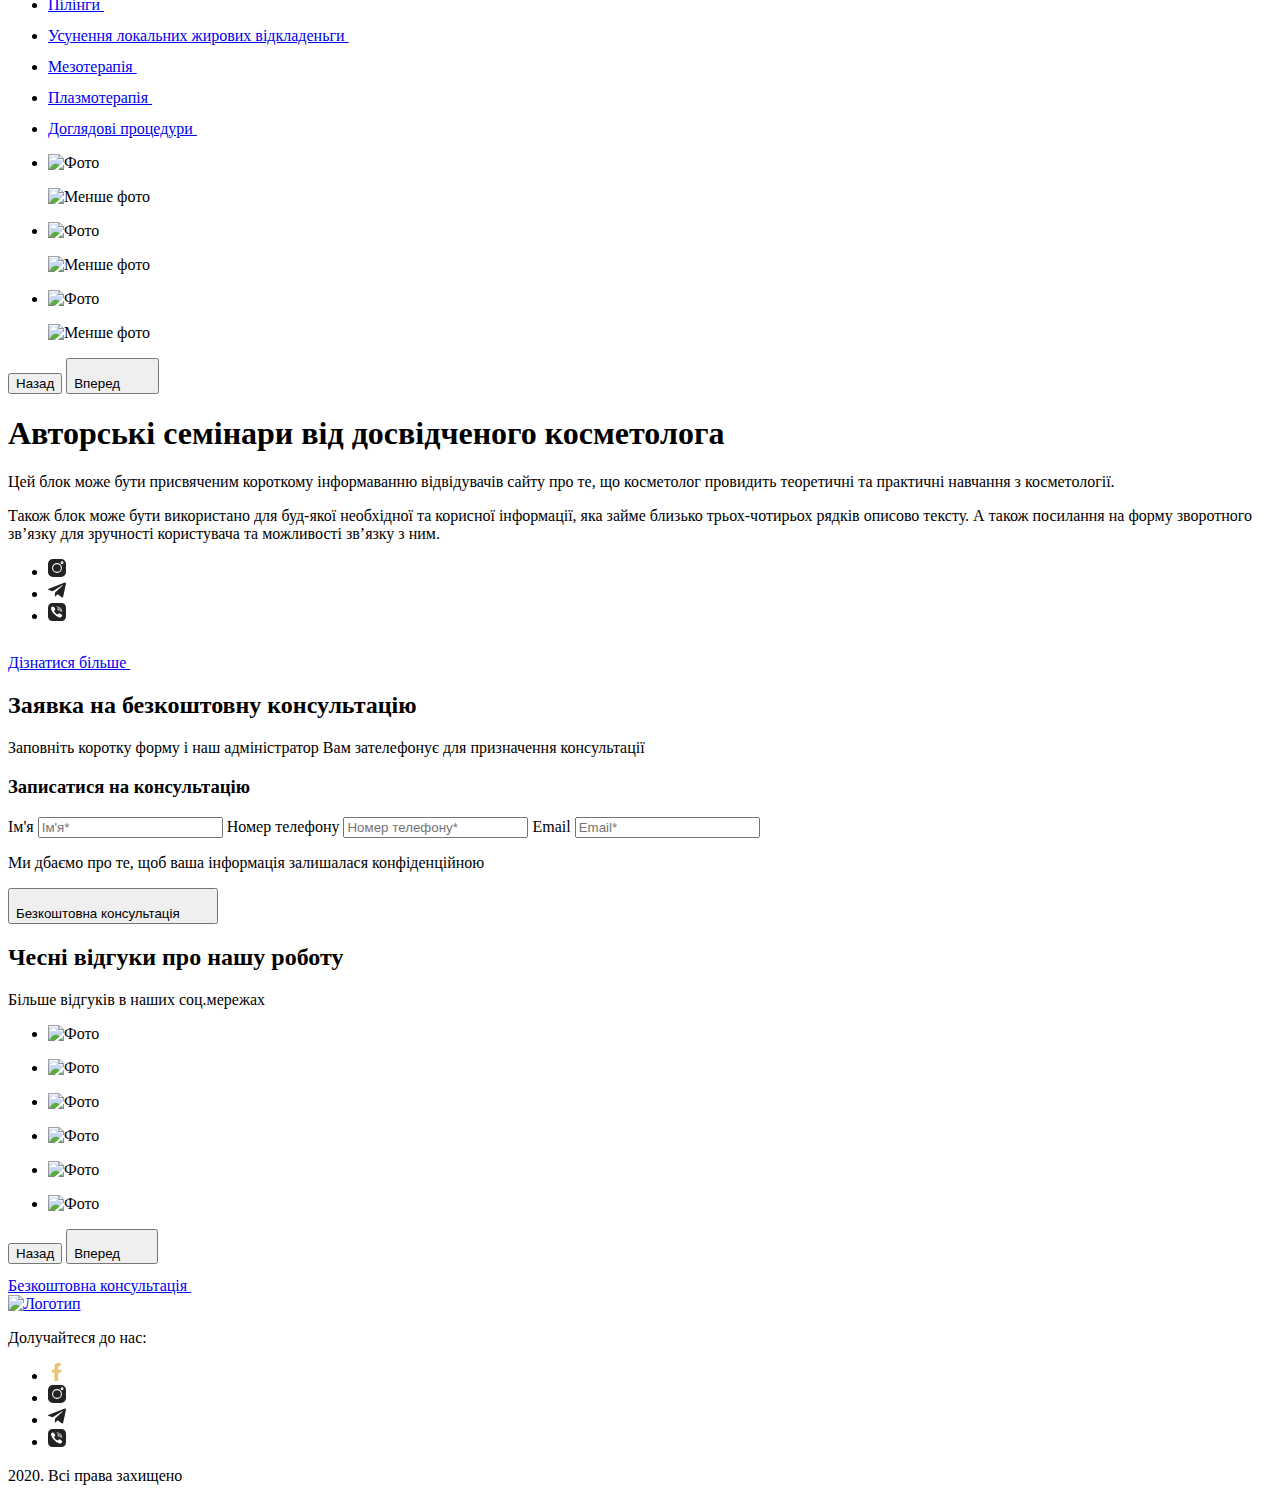
==== commit 70ebaec1: "Fixed" ====
--- a/uncompressed/html/index.html
+++ b/uncompressed/html/index.html
@@ -26,7 +26,7 @@
 </div>
 
   <section class="popup popup--closed">
-<!--    Якщо заявка успішно відправлена, то відкривається модальне вікно з подякою, а також добавляється класс 'popup__container--success' до 'popup__container', який добавляє бекграунд картинку  -->
+
   <div class="popup__container">
     <form class="popup__wrapper popup__wrapper--form">
       <h2 class="visually-hidden">Заявка</h2>
@@ -52,15 +52,6 @@
       </button>
     </form>
 
-<!--  Модальне вікно з подякою  -->
-    <div class="popup__wrapper popup__wrapper--thanks">
-      <p class="popup__title-description">Дякуємо!</p>
-      <p class="popup__description">Заявка на безкоштовну консультацію прийнята. Наш менеджер вам зателефонує якнайшвидше.</p>
-      <button type="button" class="popup__button-closed">
-        <span class="visually-hidden">Закрити</span>
-      </button>
-    </div>
-
 <!--  Модальне вікно з телефоном  -->
     <form class="popup__wrapper popup__wrapper--tel popup__wrapper--closed">
       <h2 class="visually-hidden">Телефон</h2>
@@ -83,6 +74,19 @@
     </form>
   </div>
 </section>
+
+  <!--  Модальне вікно з подякою  -->
+<div class="thanks thanks--closed">
+  <div class="thanks__container">
+    <div class="thanks__wrapper">
+      <p class="thanks__title-description">Дякуємо!</p>
+      <p class="thanks__description">Заявка на безкоштовну консультацію прийнята. Наш менеджер вам зателефонує якнайшвидше.</p>
+      <button type="button" class="thanks__button-closed">
+        <span class="visually-hidden">Закрити</span>
+      </button>
+    </div>
+  </div>
+</div>
 
   <header class="header header--closed">
   <div class="container header__container">
@@ -491,7 +495,7 @@
   <label for="modal__input--email" class="visually-hidden">Email</label>
   <input type="text" class="modal__input modal__input--email" id="modal__input--email" placeholder="Email*" required="">
   <p class="modal__description">Ми дбаємо про те, щоб ваша інформація залишалася конфіденційною</p>
-  <button type="submit" class="button modal__button">
+  <button type="submit" class="button button--thanks modal__button">
   Безкоштовна консультація
   <span class="button__inner">
     <svg class="button__circle" width="27" height="27">
